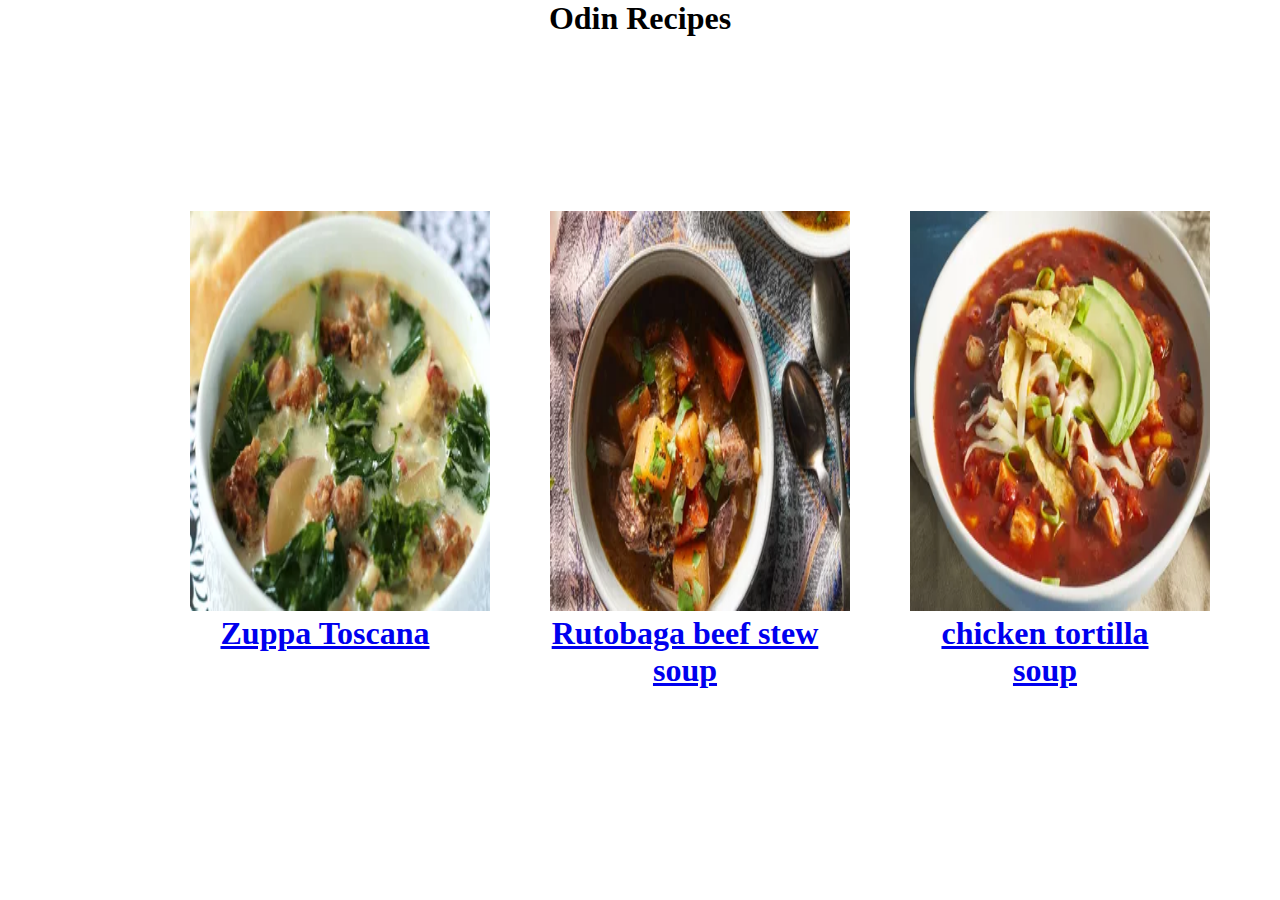
==== index.html @ 1edf4df1 "changed some files" ====
<!DOCTYPE html>
<html lang="en">
<head>
    <meta charset="UTF-8">
    <meta http-equiv="X-UA-Compatible" content="IE=edge">
    <meta name="viewport" content="width=device-width, initial-scale=1.0">
    <title>Recipes</title>
    <link rel="stylesheet" href="/css/index.css">
</head>
<body>
    <h1>Odin Recipes</h1>
    <div id="RecPrev">
        <div id="recipe1" class="recipe">
            <a href="recipes/Lasagna.html">
            <img src="./images/recipe1.webp">
            <h1>Zuppa Toscana</h1>
            </a>
        </div>
        
        <div id="recipe2" class="recipe">
          <a href="recipes/Lasagna.html">
            <img src="./images/recipe2.webp">
            <h1>Rutobaga beef stew soup</h1>
          </a> 
         
        </div>
        <div id="recipe3" class="recipe">
            <a href="recipes/Lasagna.html">
            <img src="./images/recipe3.webp">
            <h1>chicken tortilla soup</h1>
            </a>
        </div>
    </div>
</body>
</html>
---- css/index.css ----
* {
  margin: 0;
  padding: 0;
}

body {
  text-align: center;
}

#RecPrev {
  display: grid;
  grid-template-columns: 30% 30% 30%;
  grid-column-gap: 10%;
  position: absolute;
  top: 50%;
  left: 50%;
  transform: translate(-50%, -50%);
}
#RecPrev .recipe img {
  width: 300px;
  height: 400px;
}/*# sourceMappingURL=index.css.map */
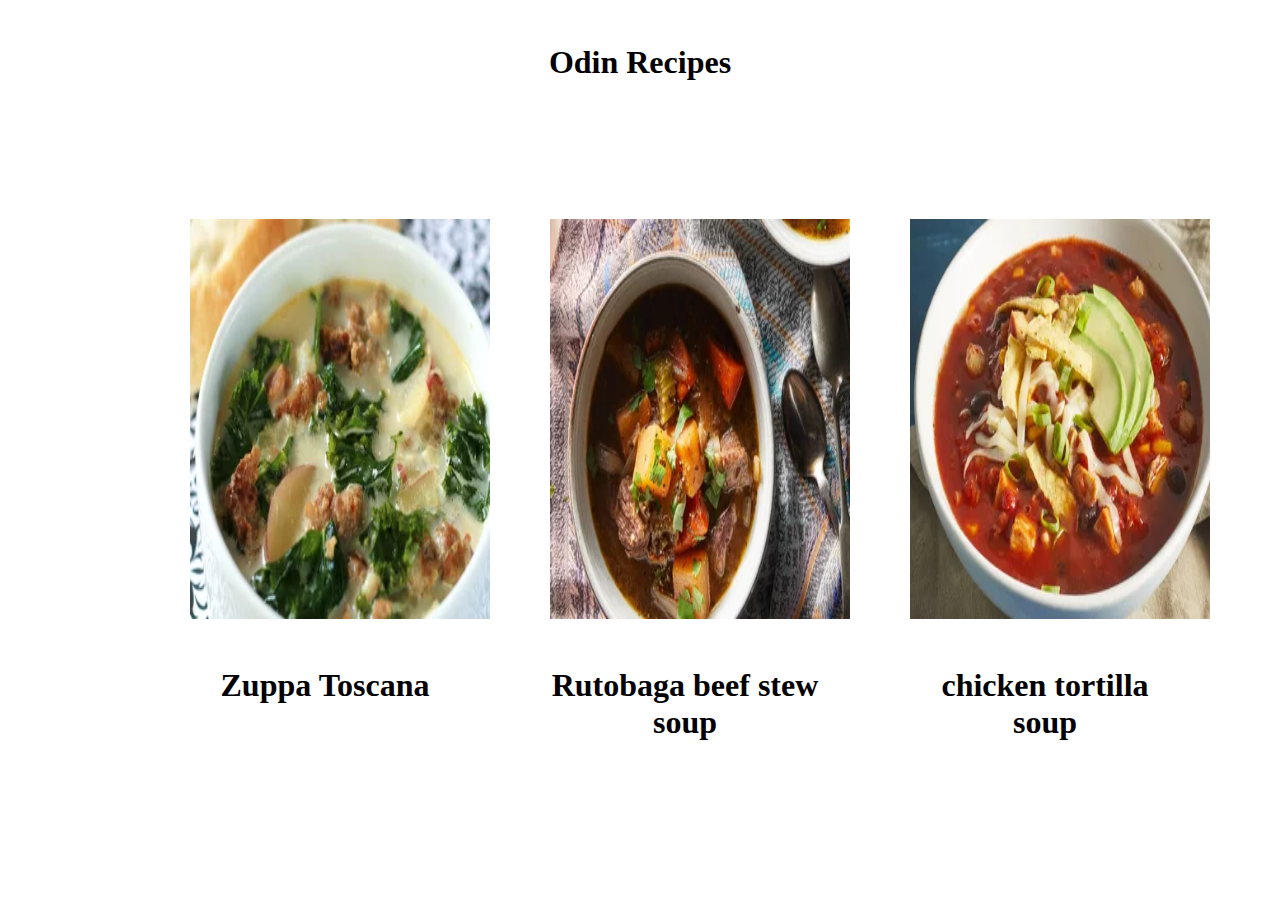
==== commit b1228bfe: "done" ====
--- a/index.html
+++ b/index.html
@@ -11,21 +11,21 @@
     <h1>Odin Recipes</h1>
     <div id="RecPrev">
         <div id="recipe1" class="recipe">
-            <a href="recipes/Lasagna.html">
+            <a href="recipes/recipe1.html">
             <img src="./images/recipe1.webp">
             <h1>Zuppa Toscana</h1>
             </a>
         </div>
         
         <div id="recipe2" class="recipe">
-          <a href="recipes/Lasagna.html">
+          <a href="recipes/recipe2.html">
             <img src="./images/recipe2.webp">
             <h1>Rutobaga beef stew soup</h1>
           </a> 
          
         </div>
         <div id="recipe3" class="recipe">
-            <a href="recipes/Lasagna.html">
+            <a href="recipes/recipe3.html">
             <img src="./images/recipe3.webp">
             <h1>chicken tortilla soup</h1>
             </a>
--- a/css/index.css
+++ b/css/index.css
@@ -6,8 +6,12 @@
 body {
   text-align: center;
 }
+body h1 {
+  margin-top: 44px;
+}
 
 #RecPrev {
+  margin-top: 30px;
   display: grid;
   grid-template-columns: 30% 30% 30%;
   grid-column-gap: 10%;
@@ -16,7 +20,17 @@
   left: 50%;
   transform: translate(-50%, -50%);
 }
+#RecPrev .recipe {
+  transition: transform 1s;
+}
 #RecPrev .recipe img {
   width: 300px;
   height: 400px;
+}
+#RecPrev .recipe a {
+  text-decoration: none;
+  color: black;
+}
+#RecPrev .recipe:hover {
+  transform: scale(1.2);
 }/*# sourceMappingURL=index.css.map */